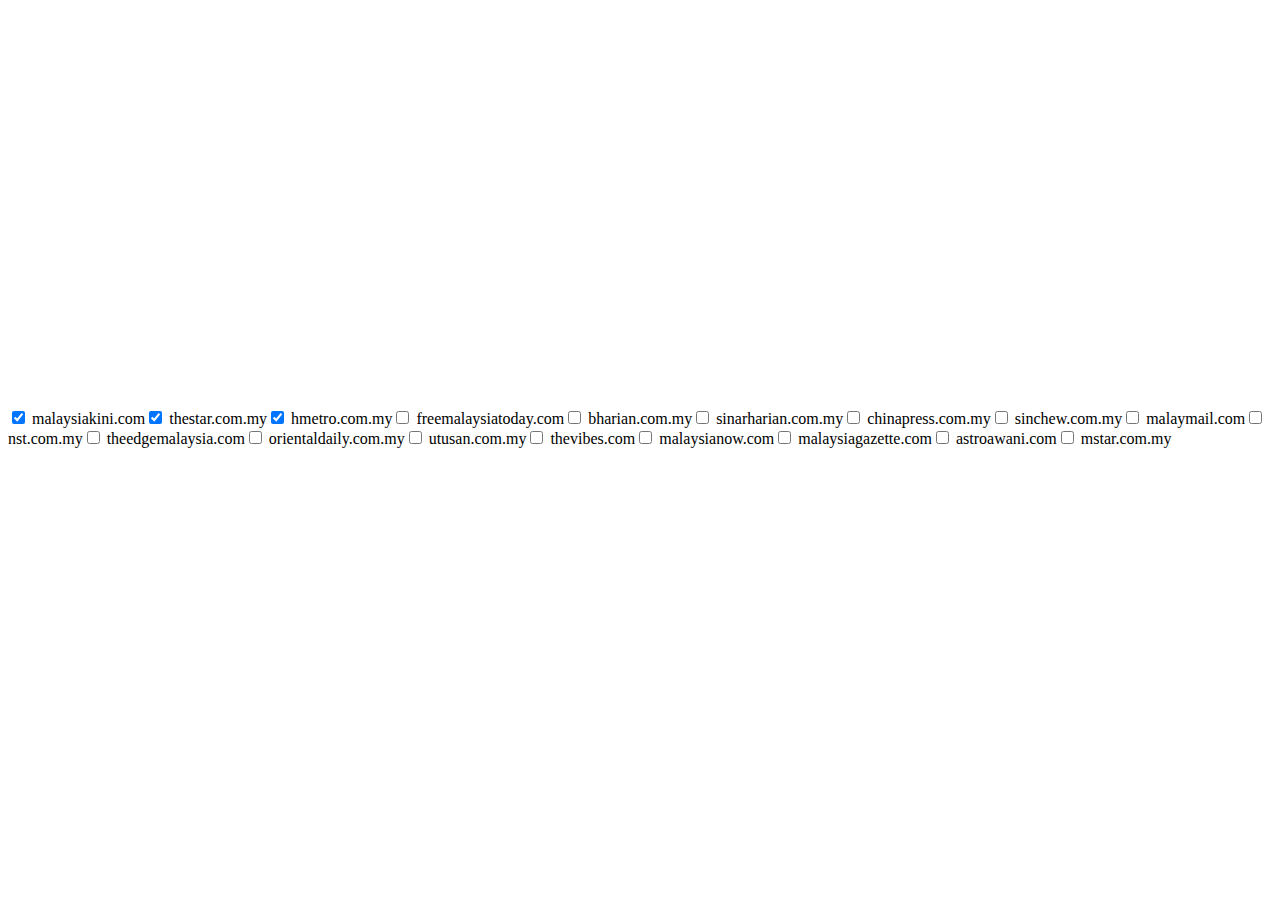
==== pages/chart.html @ dbf0694c "Initial commit" ====
<!DOCTYPE html>
<html lang="en">
<head>
    <meta charset="UTF-8">
    <meta name="viewport" content="width=device-width, initial-scale=1.0">
    <title>Line Chart with Highcharts</title>
    <script src="https://code.highcharts.com/highcharts.js"></script>
    <script src="https://code.jquery.com/jquery-3.6.0.min.js"></script>
</head>
<body>
    <div id="container" style="width:100%; height:400px;"></div>
    <div id="checkboxes"></div> <!-- Moved checkboxes below the chart -->

    <script>
        $(document).ready(function() {
            // Load CSV data
            $.get('data.csv', function(data) {
                const lines = data.split('\n').slice(1); // Skip header
                const seriesData = {};
                const websites = new Set(); // To store unique websites
                
                lines.forEach(line => {
                    const [date, website, visitors] = line.split(',');
                    if (!seriesData[website]) {
                        seriesData[website] = [];
                    }
                    seriesData[website].push([new Date(date).getTime(), parseInt(visitors)]);
                    websites.add(website); // Add website to the set
                });

                // Predefined websites to check
                const preselectedWebsites = ['malaysiakini.com', 'thestar.com.my', 'hmetro.com.my'];

                // Generate checkboxes for each website
                websites.forEach(website => {
                    const isChecked = preselectedWebsites.includes(website) ? 'checked' : '';
                    $('#checkboxes').append(`<label><input type="checkbox" value="${website}" ${isChecked}> ${website}</label>`);
                });

                // Initialize chart with only visible series
                const chart = Highcharts.chart('container', {
                    title: { text: '' },
                    xAxis: { type: 'datetime' },
                    yAxis: { title: { text: 'Visitors' } },
                    series: Object.keys(seriesData).map(website => ({
                        name: website,
                        data: seriesData[website],
                        visible: preselectedWebsites.includes(website) // Set visibility based on preselected websites
                    })).filter(series => series.visible), // Only include visible series
                    credits: {
                        enabled: true, // Enable credits
                        text: 'Source: similarwebs.com', // Custom text
                        href: null // Set to null if you don't want it to link anywhere
                    }
                });

                // Checkbox event handler
                $('input[type="checkbox"]').change(function() {
                    const website = $(this).val();
                    const series = chart.series.find(s => s.name === website);
                    if (this.checked) {
                        if (!series) {
                            // If the series is not found, it means it was hidden, so we need to add it back
                            const newSeries = {
                                name: website,
                                data: seriesData[website],
                                visible: true // Set it to visible since the checkbox is checked
                            };
                            chart.addSeries(newSeries);
                        } else {
                            series.setVisible(true);
                        }
                    } else {
                        if (series) {
                            // Remove the series from the chart
                            chart.series.forEach(s => {
                                if (s.name === website) {
                                    s.remove(true); // Remove the series and update the legend
                                }
                            });
                        }
                    }
                });
            });
        });
    </script>
</body>
</html>
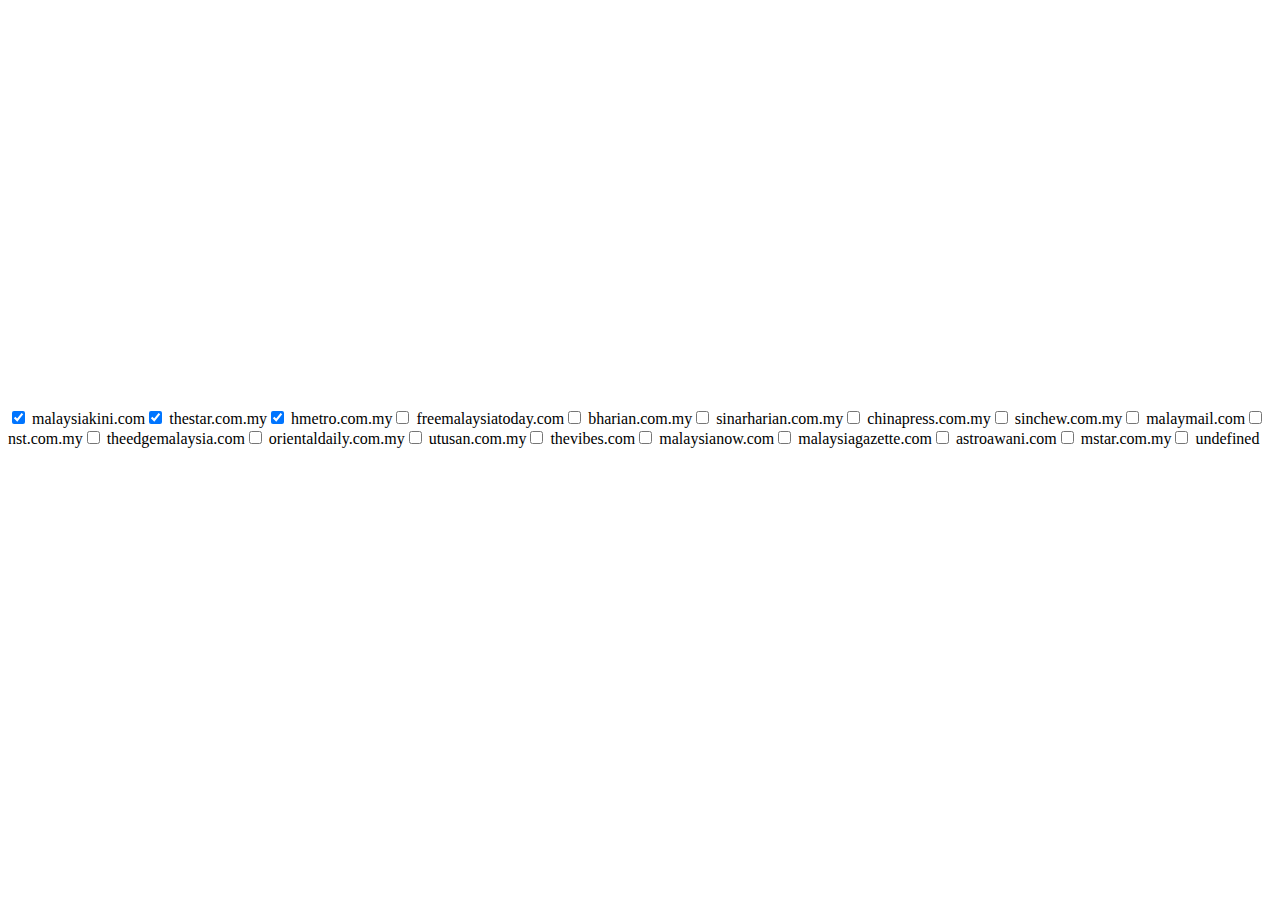
==== commit b79df4a9: "Ensure that the date is parsed correctly from the DD/MM/YYYY format by splitting the date string and" ====
--- a/pages/chart.html
+++ b/pages/chart.html
@@ -6,6 +6,7 @@
     <title>Line Chart with Highcharts</title>
     <script src="https://code.highcharts.com/highcharts.js"></script>
     <script src="https://code.jquery.com/jquery-3.6.0.min.js"></script>
+    <script src="https://code.highcharts.com/modules/series-label.js"></script>
 </head>
 <body>
     <div id="container" style="width:100%; height:400px;"></div>
@@ -24,7 +25,10 @@
                     if (!seriesData[website]) {
                         seriesData[website] = [];
                     }
-                    seriesData[website].push([new Date(date).getTime(), parseInt(visitors)]);
+                    // Parse the date in DD/MM/YYYY format
+                    const [day, month, year] = date.split('/').map(Number);
+                    const timestamp = new Date(year, month - 1, day).getTime(); // Correctly convert to timestamp
+                    seriesData[website].push([timestamp, parseInt(visitors)]);
                     websites.add(website); // Add website to the set
                 });
 
@@ -39,7 +43,10 @@
 
                 // Initialize chart with only visible series
                 const chart = Highcharts.chart('container', {
-                    title: { text: '' },
+                    title: { 
+                        text: 'Website Visitors Over Time', // Added chart title
+                        align: 'left' // Align title to the left
+                    },
                     xAxis: { type: 'datetime' },
                     yAxis: { title: { text: 'Visitors' } },
                     series: Object.keys(seriesData).map(website => ({
@@ -48,9 +55,25 @@
                         visible: preselectedWebsites.includes(website) // Set visibility based on preselected websites
                     })).filter(series => series.visible), // Only include visible series
                     credits: {
-                        enabled: true, // Enable credits
-                        text: 'Source: similarwebs.com', // Custom text
-                        href: null // Set to null if you don't want it to link anywhere
+                        enabled: true, 
+                        text: 'Source: similarwebs.com', 
+                        href: null,
+
+                    },
+                    plotOptions: {
+                        series: {
+                            label: {
+                                enabled: true,
+                                connectorAllowed: false
+                            }
+                        }
+                    },
+        
+
+                    legend: {
+                        align: 'left', 
+                        verticalAlign: 'top', 
+                        layout: 'horizontal' 
                     }
                 });
 
